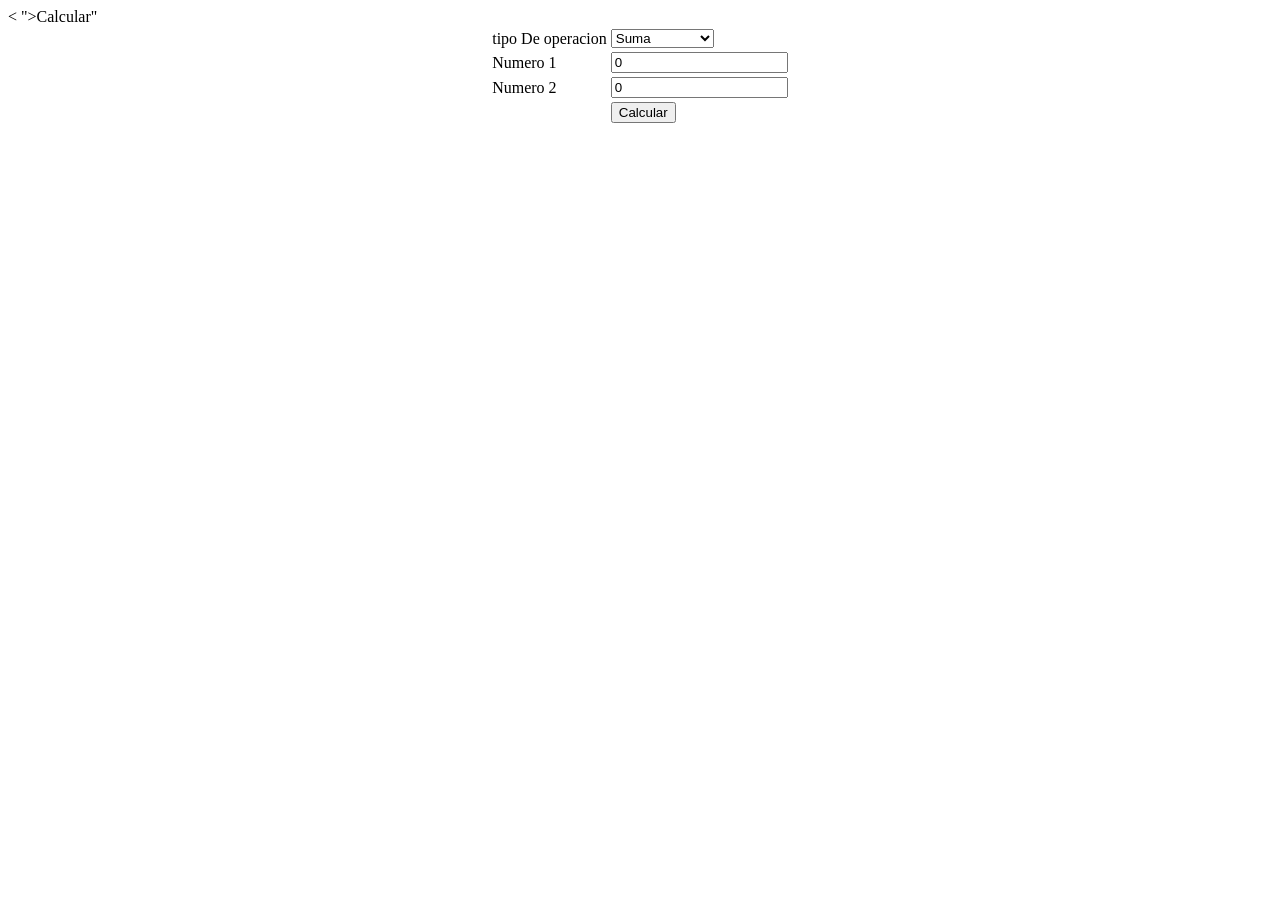
==== Calculadora.html @ 1f1abc75 "Calculadora y Repeticion" ====
<!DOCTYPE html>
<html lang="en">
<head>
    <meta charset="UTF-8">
    <meta name="viewport" content="width=device-width, initial-scale=1.0">
    <title>Calculadora</title>
    </head>
<body>
    <table id="tblCalculadora" align="center">
        <tr>
            <td> tipo De operacion</td>
            <td>
                <select id="operacion">
                    <option value="suma">Suma</option>
                    <option value="resta">Resta</option>
                    <option value="multiplicacion">Multiplicacion</option>
                    <option value="division">Division</option>
                </select>
            </td>
        </tr>
        <tr>
            <
            <td>Numero 1</td>    
    <td><input type="number" id="num1" value="0"></td>
        </tr>
        <tr>
            <td>Numero 2</td>
    <td><input type="number" id="num2" value="0"></td>
    </tr>
    <tr>
        <td></td>
        
            
    <td><button type="button" onclick="calcular()">Calcular</button></td>
    ">Calcular</button></td>"
    </tr>
    <script src="js/operaciones.js"></script>
</table>
</body>
</html>
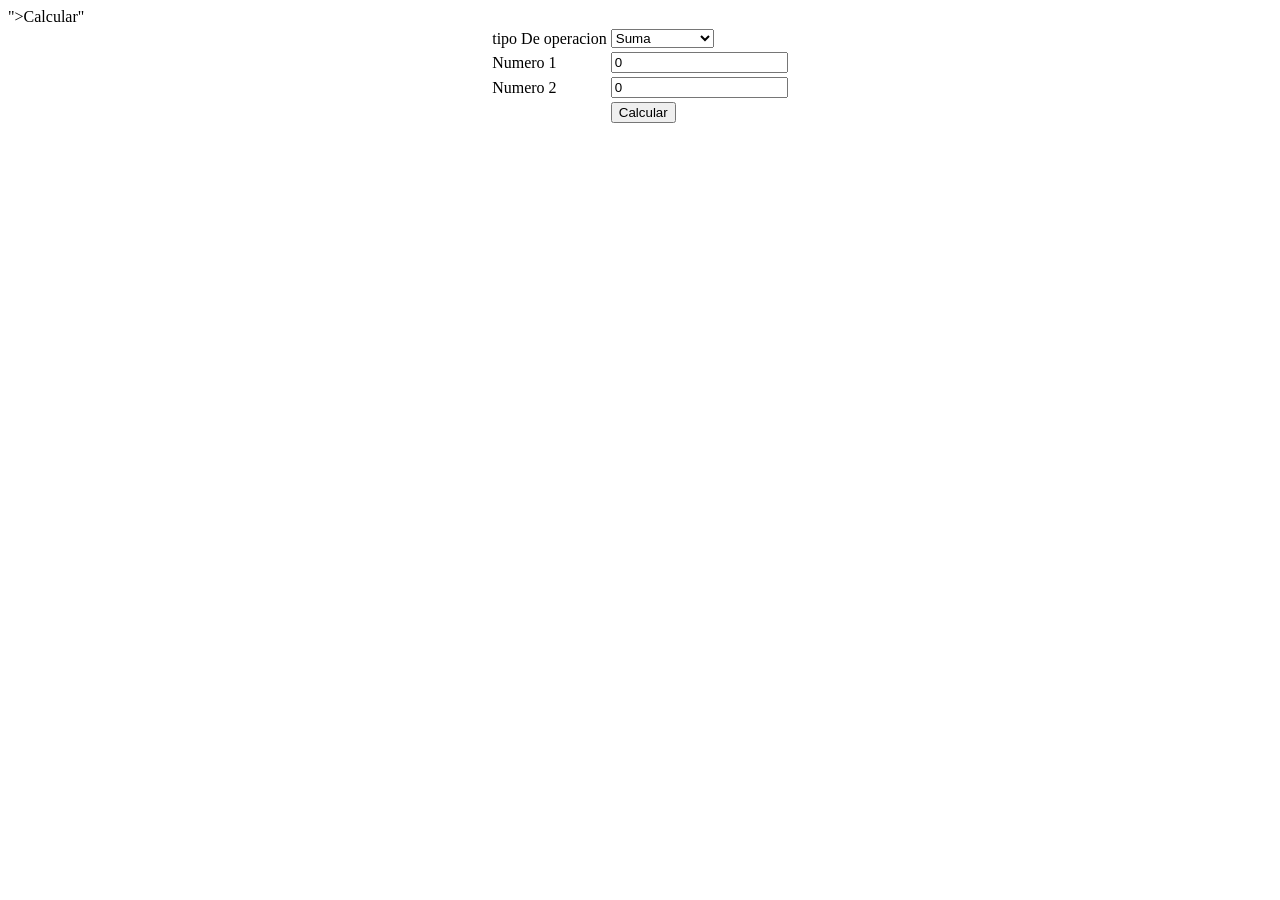
==== commit 91746752: "" ====
--- a/Calculadora.html
+++ b/Calculadora.html
@@ -19,7 +19,7 @@
             </td>
         </tr>
         <tr>
-            <
+              
             <td>Numero 1</td>    
     <td><input type="number" id="num1" value="0"></td>
         </tr>
